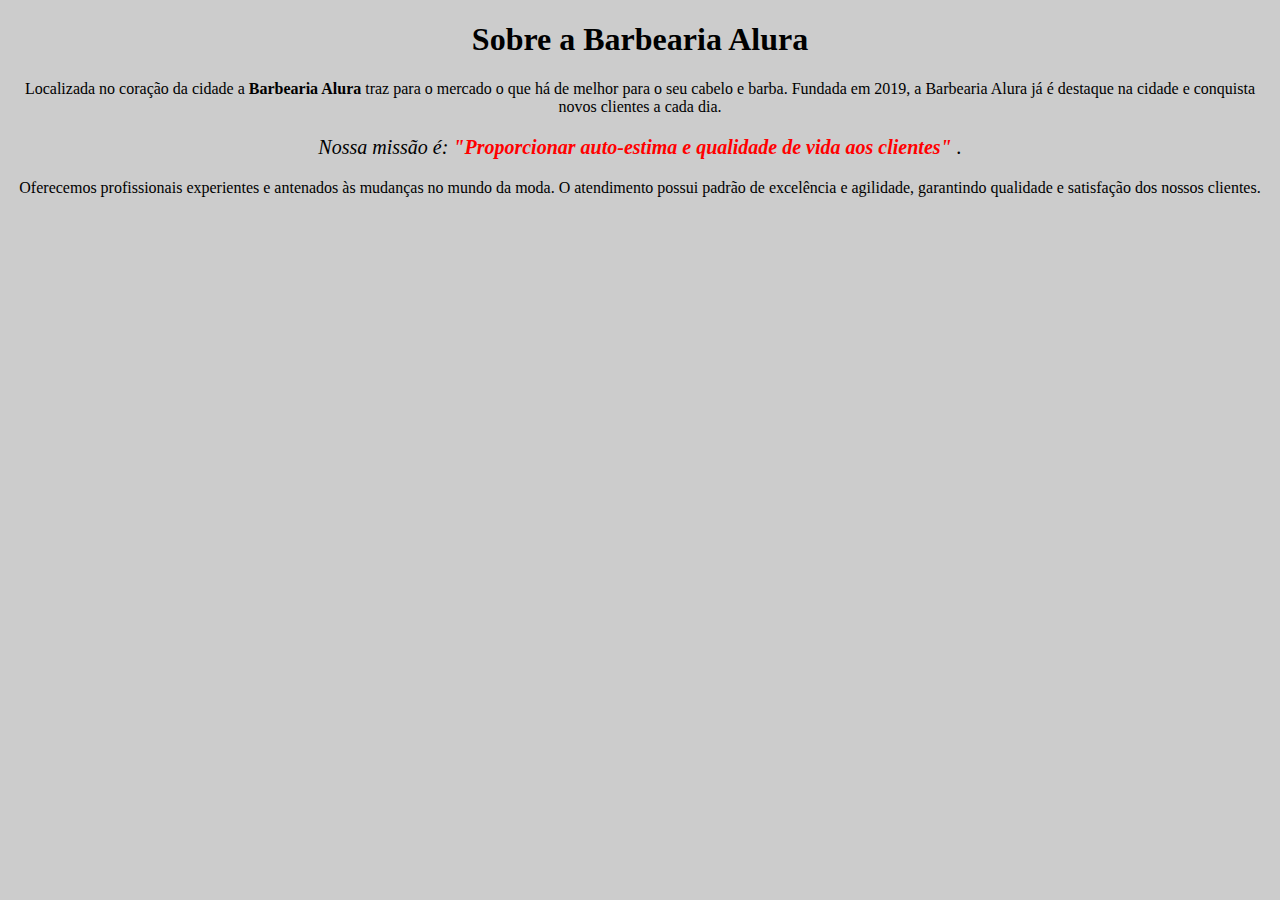
==== Introdução/index.html @ 3023e5cb "Create index.html" ====
<!DOCTYPE html>
<html lang="pt-br">
    <head>
        <meta charset="UTF-8">
        <meta name="viewport" content="width=device-width, initial-scale=1.0">
        <title>Barbearia Alura</title>

        <link rel="stylesheet" href="style.css">

    </head>
    <body>
        <h1>Sobre a Barbearia Alura</h1>

        <p>
            Localizada no coração da cidade a
            <strong>
                Barbearia Alura
            </strong>
            traz para o mercado o que há de melhor para o seu cabelo e barba. Fundada em 2019, a Barbearia Alura já é destaque na cidade e conquista novos clientes a cada dia.
        </p>

        <p style="font-size: 20px">
            <em>Nossa missão é:
                <strong>"Proporcionar auto-estima e qualidade de vida aos clientes"</strong>
            .</em>
        </p>

        <p>Oferecemos profissionais experientes e antenados às mudanças no mundo da moda. O atendimento possui padrão de excelência e agilidade, garantindo qualidade e satisfação dos nossos clientes.
        </p>

    </body>
</html>
---- Introdução/style.css ----
body{
    background: #cccccc;
}

h1{
    text-align: center;
    
}

p{
    text-align: center;
    
}

em strong{
    color: red;
}
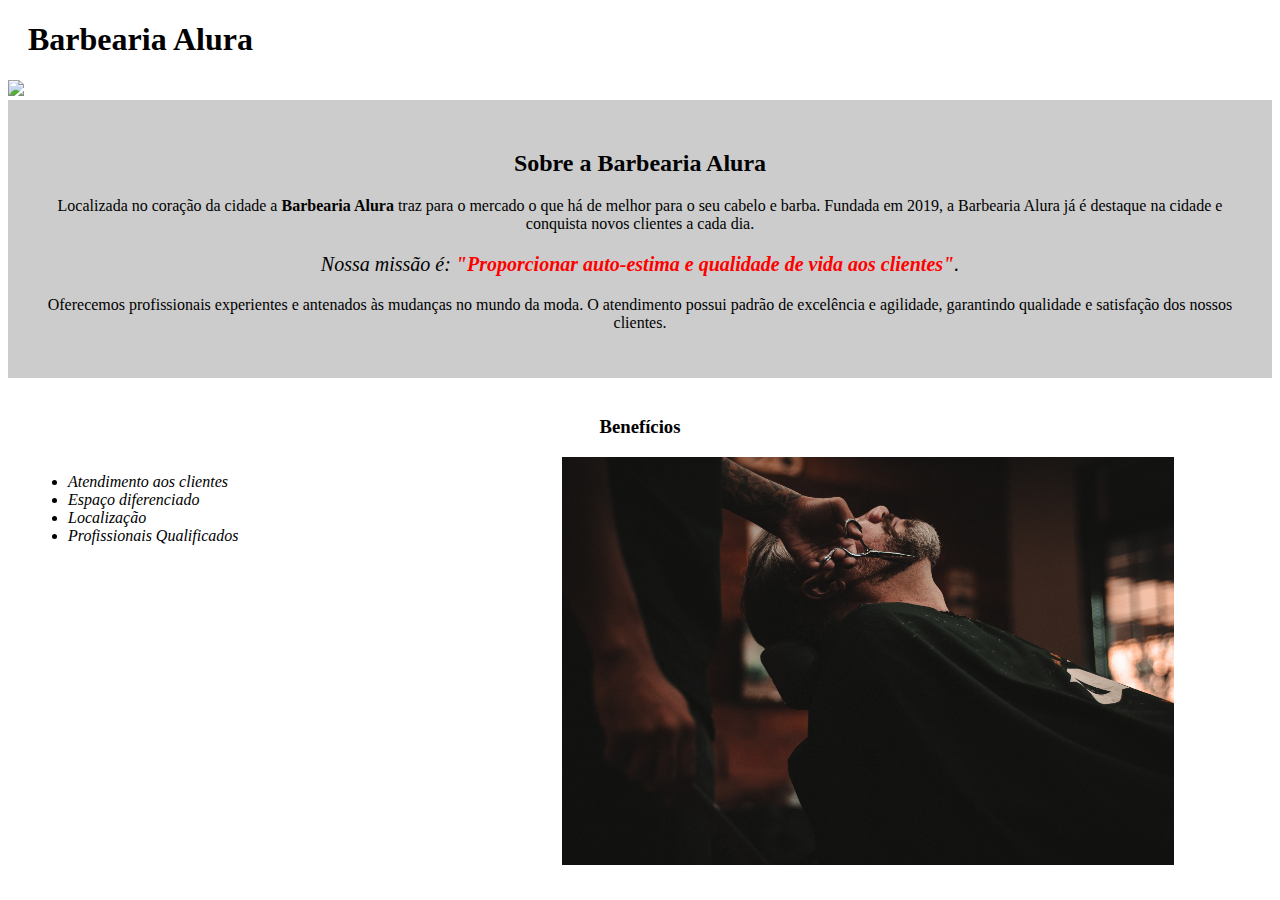
==== commit 667d7a78: "Update index.html" ====
--- a/Introdução/index.html
+++ b/Introdução/index.html
@@ -6,27 +6,49 @@
         <title>Barbearia Alura</title>
 
         <link rel="stylesheet" href="style.css">
+        
 
     </head>
     <body>
-        <h1>Sobre a Barbearia Alura</h1>
 
-        <p>
-            Localizada no coração da cidade a
-            <strong>
-                Barbearia Alura
-            </strong>
-            traz para o mercado o que há de melhor para o seu cabelo e barba. Fundada em 2019, a Barbearia Alura já é destaque na cidade e conquista novos clientes a cada dia.
-        </p>
+        <header>
+           <h1 class="title-main">Barbearia Alura</h1> 
+        </header>
 
-        <p style="font-size: 20px">
-            <em>Nossa missão é:
-                <strong>"Proporcionar auto-estima e qualidade de vida aos clientes"</strong>
-            .</em>
-        </p>
+        <img id="banner" src="banner.jpg">
 
-        <p>Oferecemos profissionais experientes e antenados às mudanças no mundo da moda. O atendimento possui padrão de excelência e agilidade, garantindo qualidade e satisfação dos nossos clientes.
-        </p>
+        <div class="principal">
+            <h2 class = "title-center">Sobre a Barbearia Alura</h2>
 
+            <p>
+                Localizada no coração da cidade a
+                <strong>
+                    Barbearia Alura
+                </strong>
+                traz para o mercado o que há de melhor para o seu cabelo e barba. Fundada em 2019, a Barbearia Alura já é destaque na cidade e conquista novos clientes a cada dia.
+            </p>
+
+            <p id="missao">
+                <em>Nossa missão é:
+                    <strong>"Proporcionar auto-estima e qualidade de vida aos clientes"</strong>.
+                </em>
+            </p>
+
+            <p>Oferecemos profissionais experientes e antenados às mudanças no mundo da moda. O atendimento possui padrão de excelência e agilidade, garantindo qualidade e satisfação dos nossos clientes.
+            </p>
+        </div>
+
+        <div class="beneficios">
+
+            <h3 class = "title-center">Benefícios</h3>
+            <ul>
+                <li class="itens">Atendimento aos clientes</li>
+                <li class="itens">Espaço diferenciado</li>
+                <li class="itens">Localização</li>
+                <li class="itens">Profissionais Qualificados</li>
+            </ul>
+            <img id="beneficios" src="beneficios.jpg">
+
+        </div>
     </body>
 </html>--- a/Introdução/style.css
+++ b/Introdução/style.css
@@ -1,9 +1,22 @@
-
 body{
-    background: #cccccc;
+    
 }
 
-h1{
+#banner{ 
+    width: 100%;
+
+}
+
+.principal{
+    background: #cccccc;
+    padding: 30px;
+}
+
+.title-main{
+    padding-left: 20px;
+}
+
+.title-center{
     text-align: center;
     
 }
@@ -13,6 +26,30 @@
     
 }
 
+#missao{
+    font-size: 20px;
+}
+
 em strong{
     color: red;
-}+}
+
+.beneficios{
+    background: white;
+    padding: 20px;
+}
+
+ul{
+    display: inline-block;
+    vertical-align: top;
+    width: 20%;
+    margin-right: 20%;
+}
+
+.itens {
+    font-style: italic;
+}
+
+#beneficios{
+    width: 50%;
+}
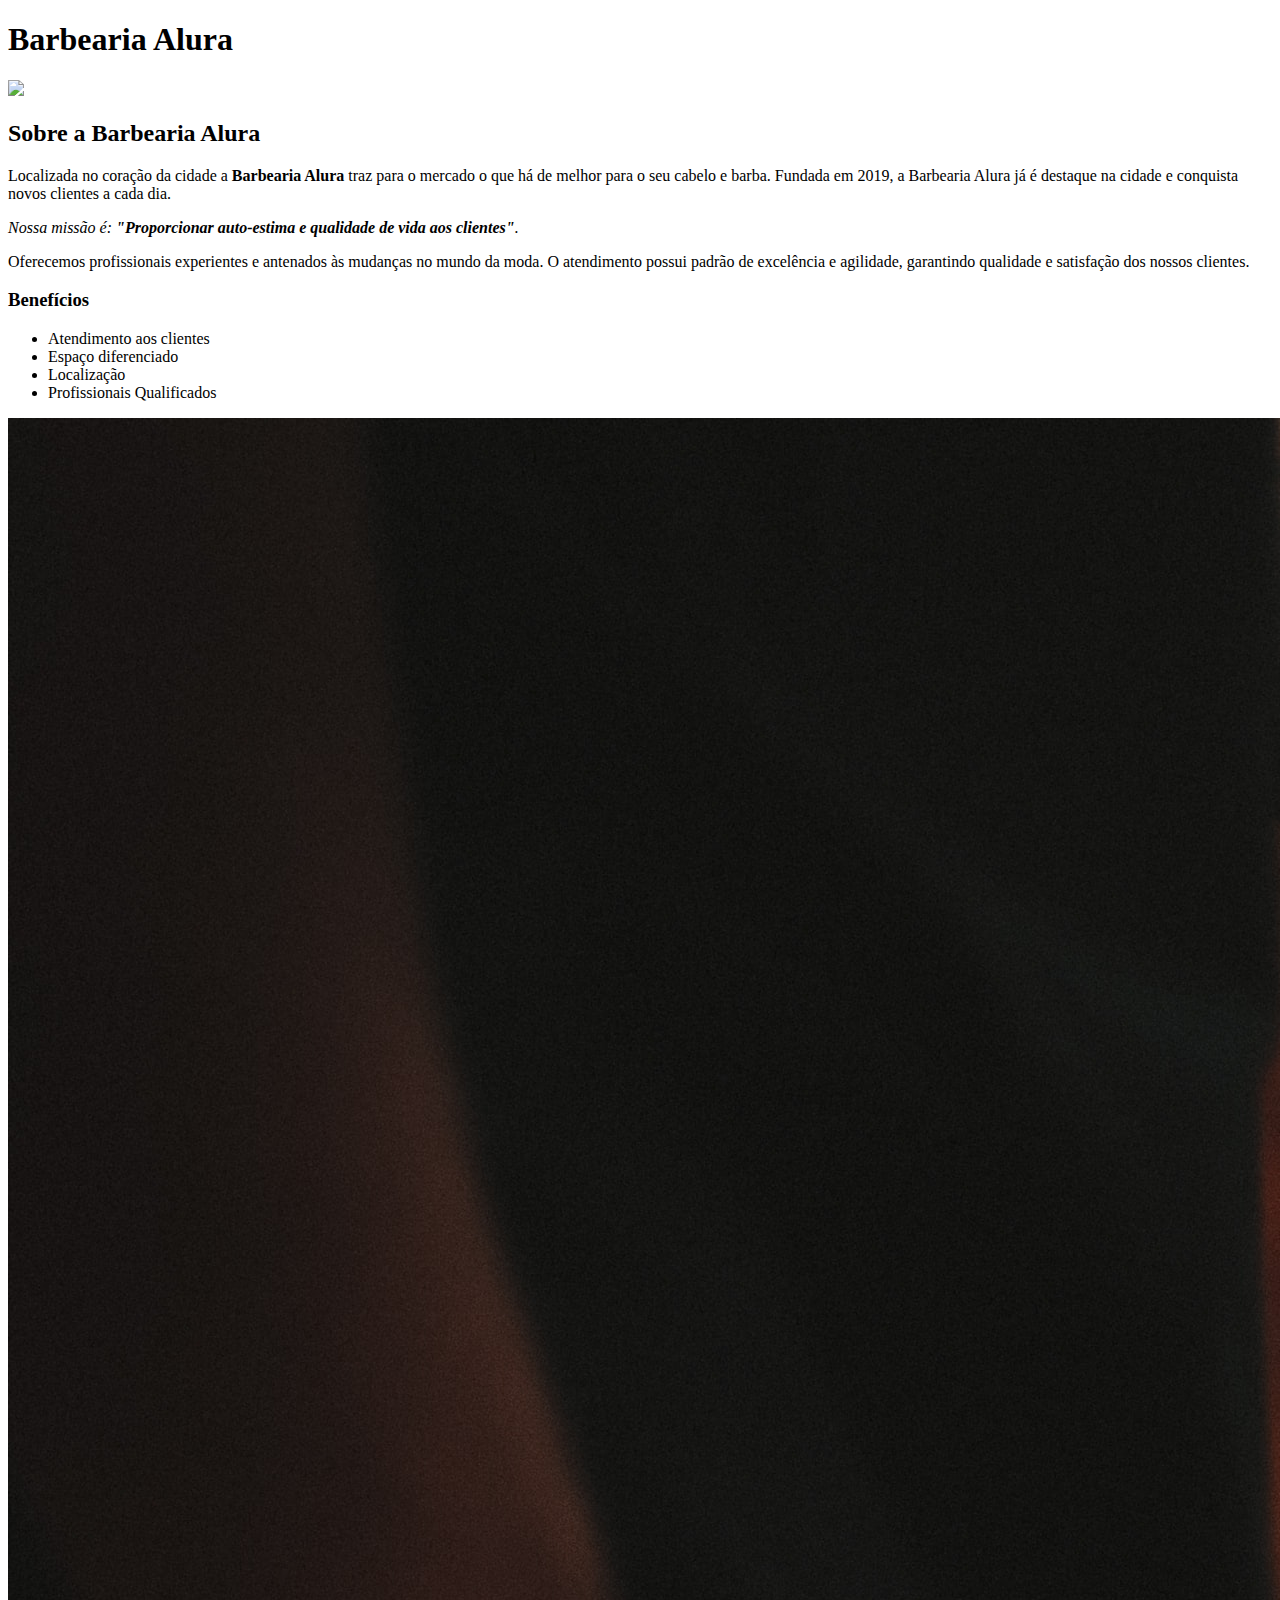
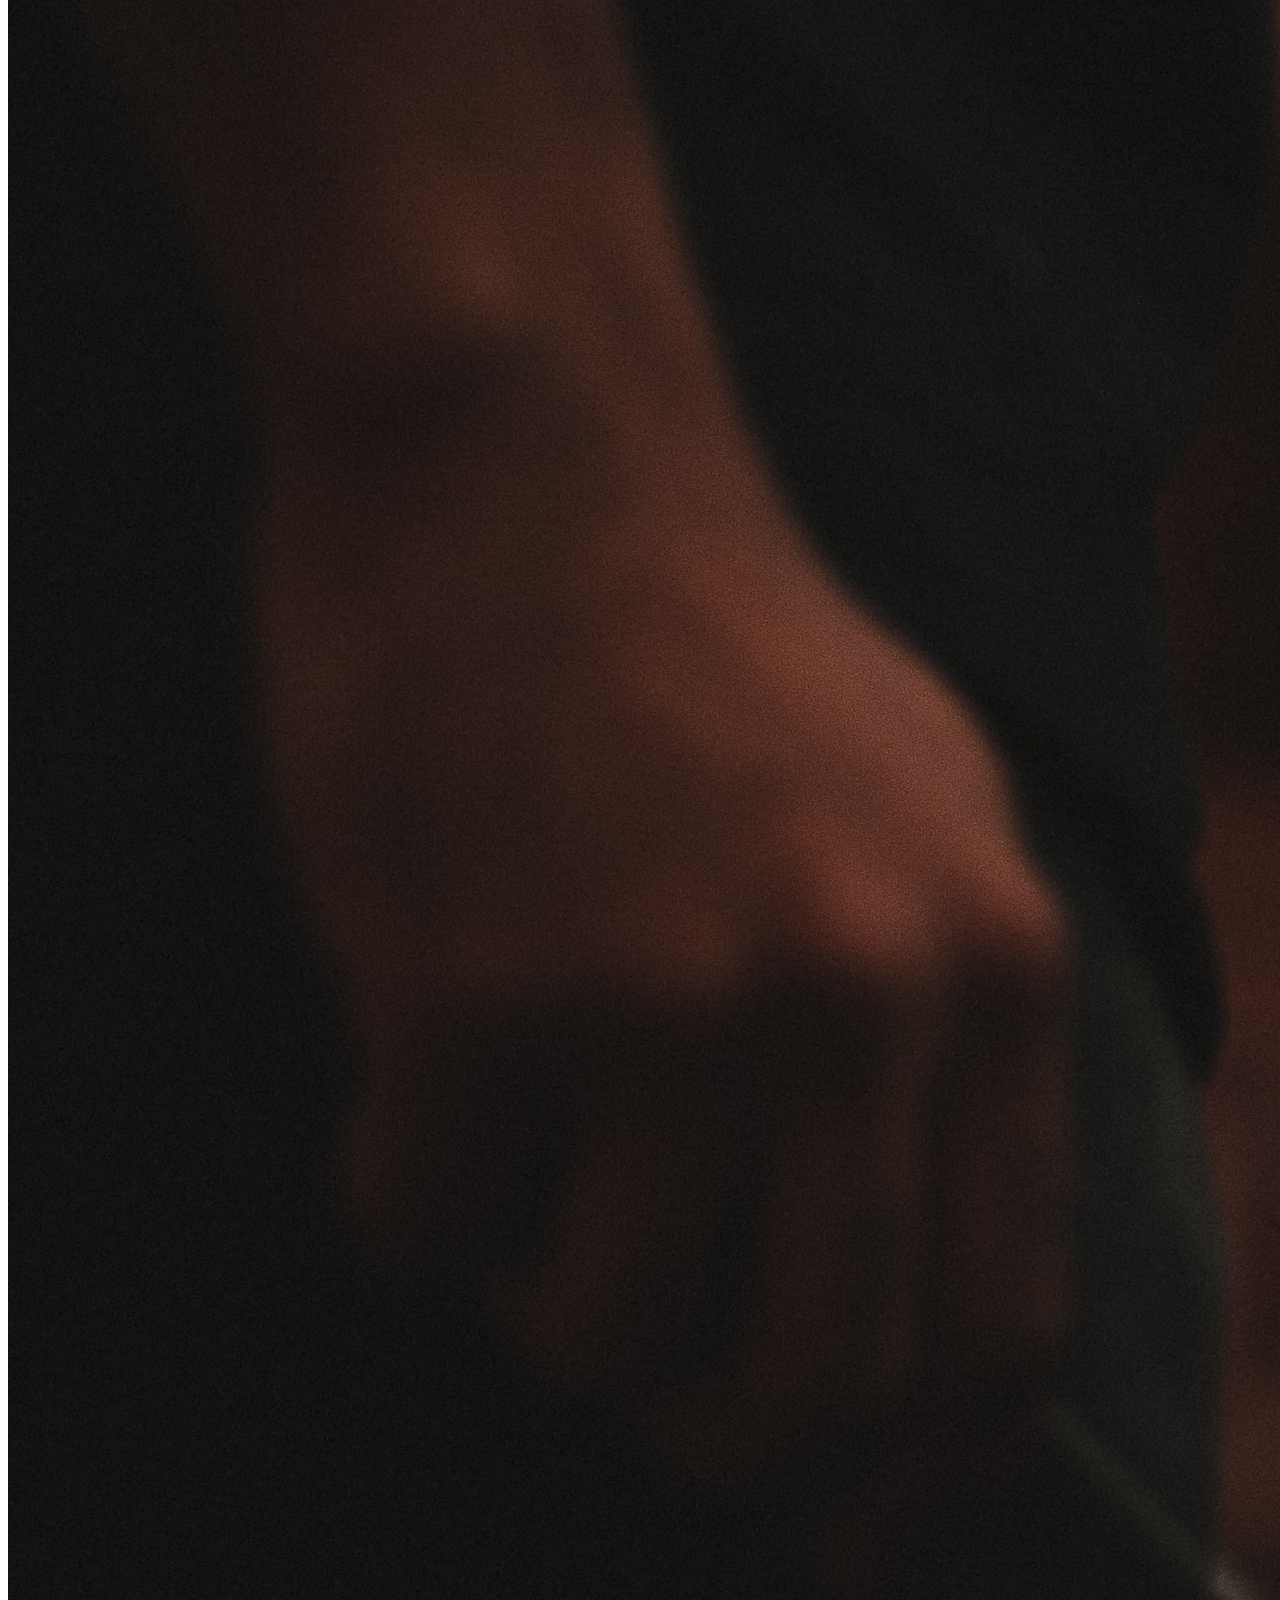
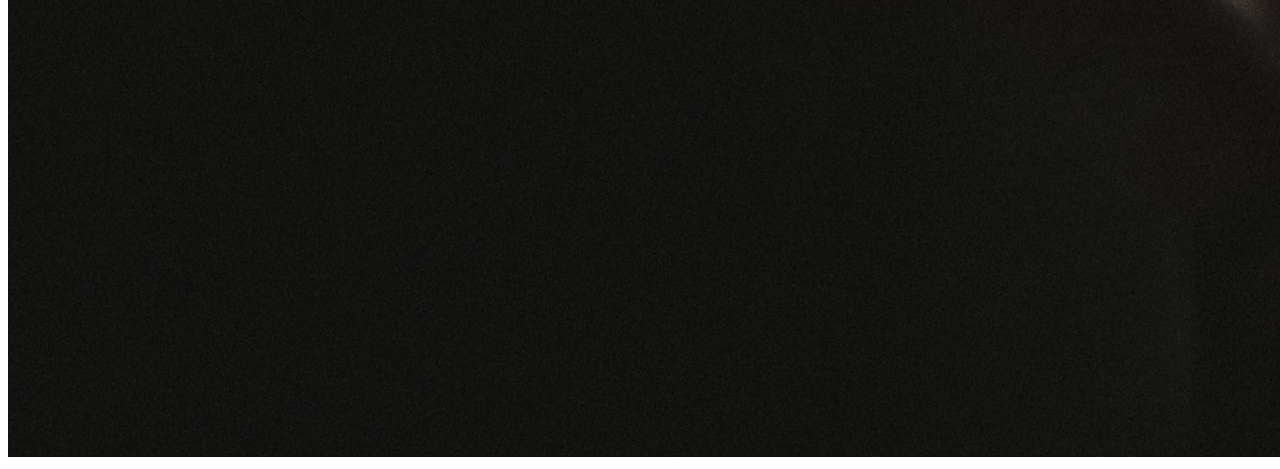
==== commit 2a20e5c0: "Update index.html" ====
--- a/Introdução/index.html
+++ b/Introdução/index.html
@@ -5,7 +5,7 @@
         <meta name="viewport" content="width=device-width, initial-scale=1.0">
         <title>Barbearia Alura</title>
 
-        <link rel="stylesheet" href="style.css">
+        <link rel="stylesheet" href="styles/style.css">
         
 
     </head>
@@ -15,7 +15,7 @@
            <h1 class="title-main">Barbearia Alura</h1> 
         </header>
 
-        <img id="banner" src="banner.jpg">
+        <img id="banner" src="imagens/banner.jpg">
 
         <div class="principal">
             <h2 class = "title-center">Sobre a Barbearia Alura</h2>
@@ -47,7 +47,7 @@
                 <li class="itens">Localização</li>
                 <li class="itens">Profissionais Qualificados</li>
             </ul>
-            <img id="beneficios" src="beneficios.jpg">
+            <img id="beneficios" src="imagens/beneficios.jpg">
 
         </div>
     </body>
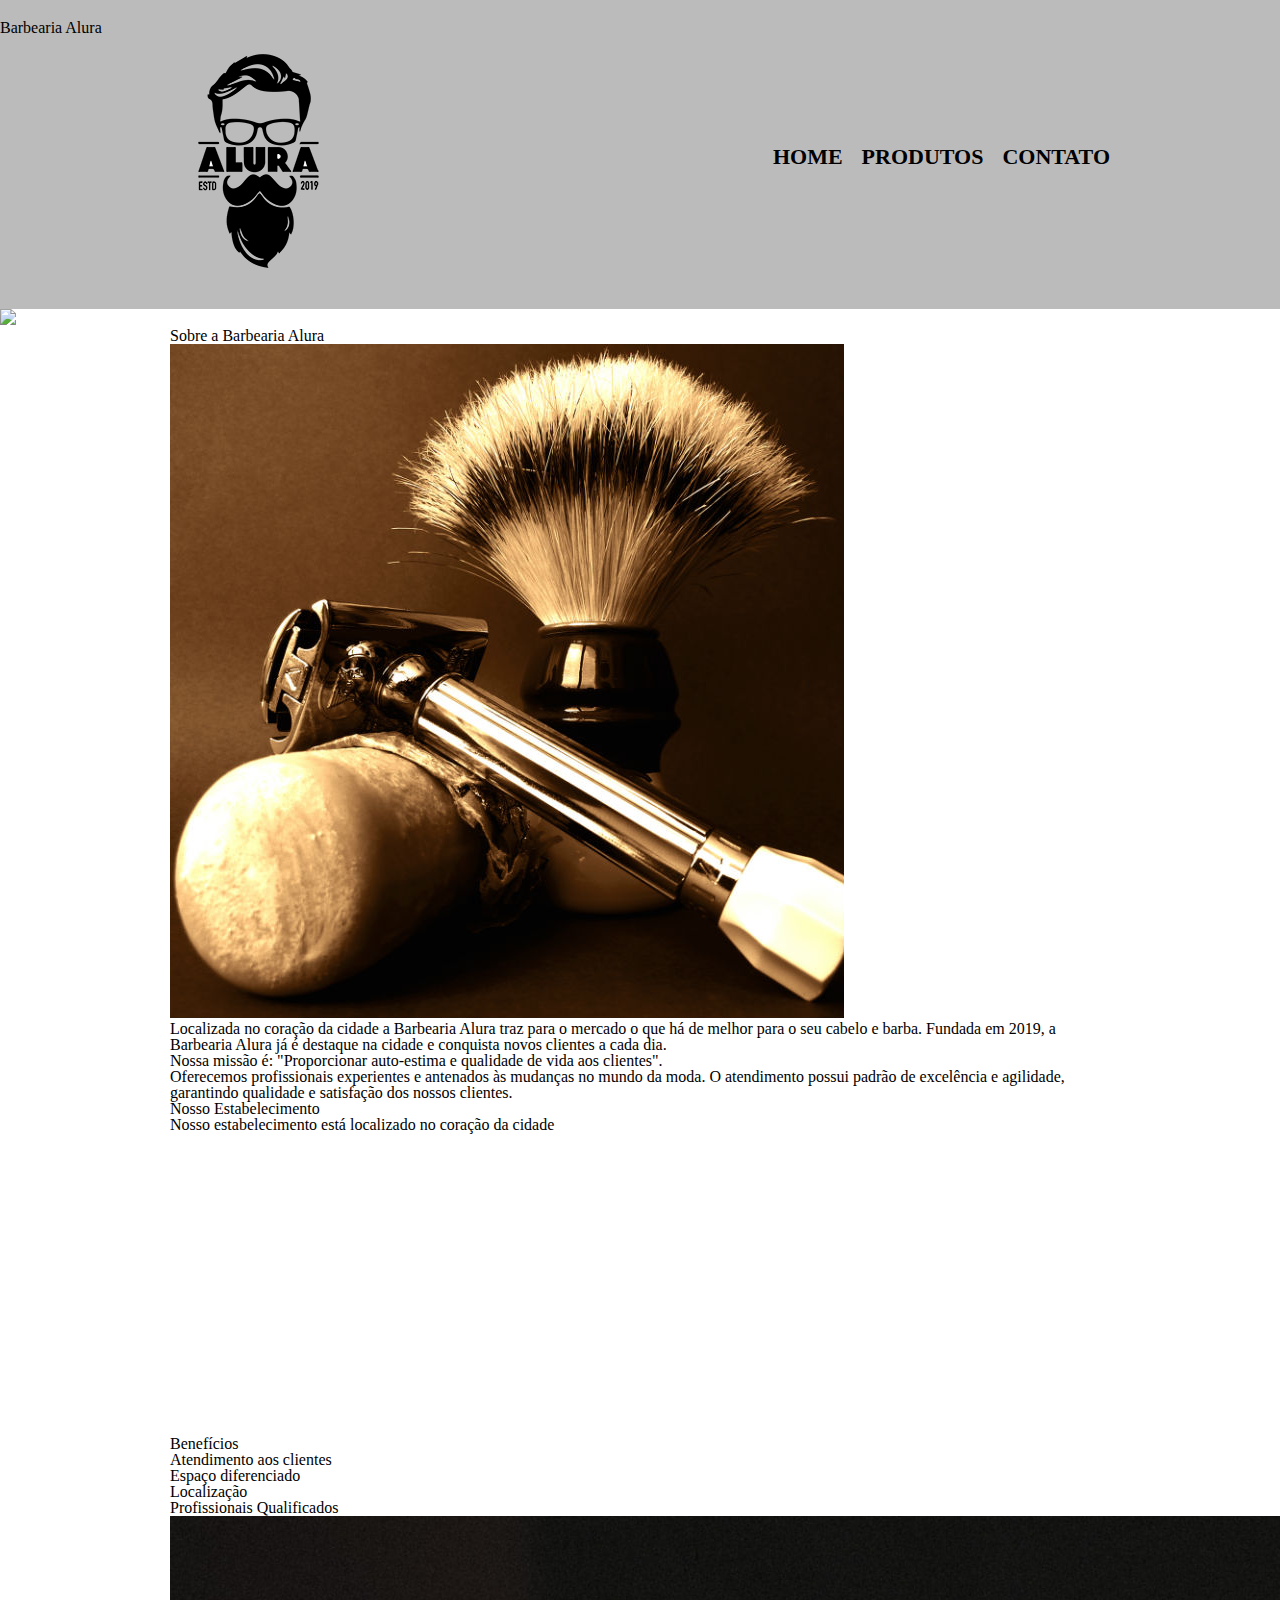
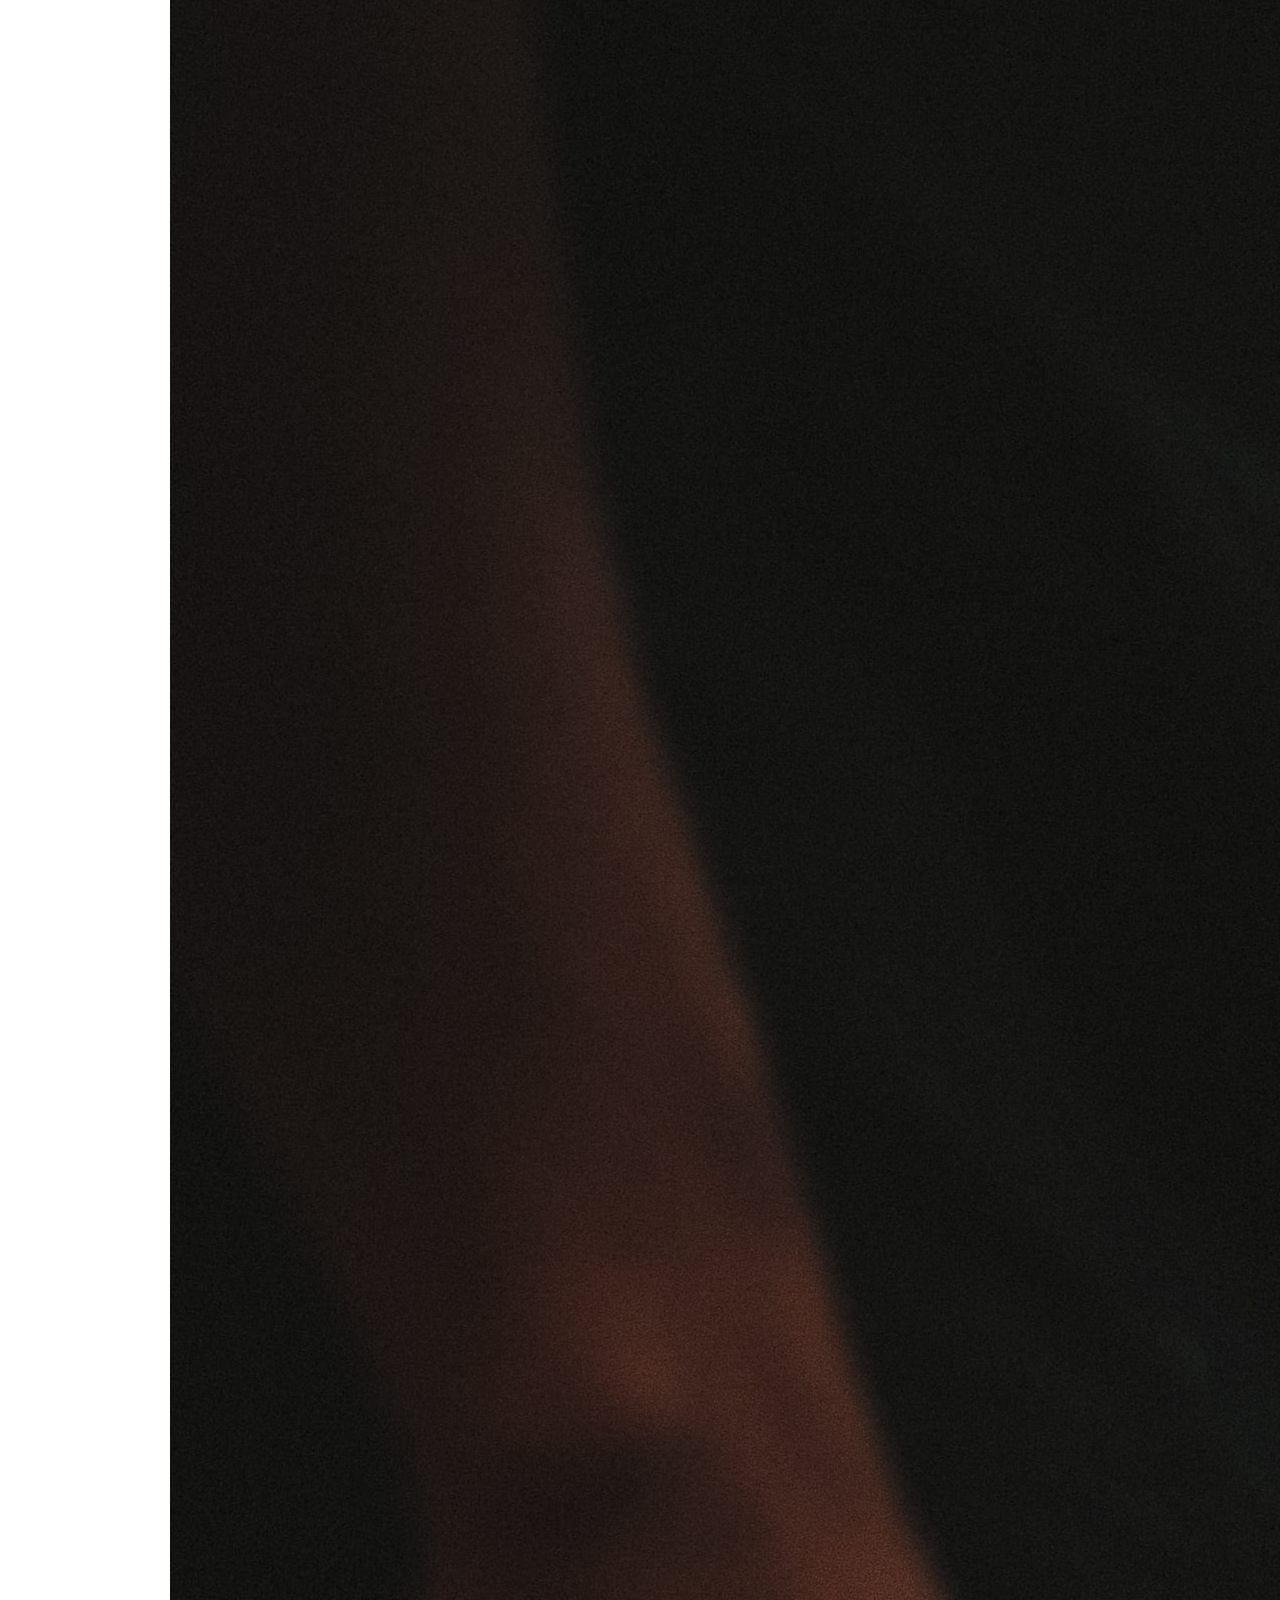
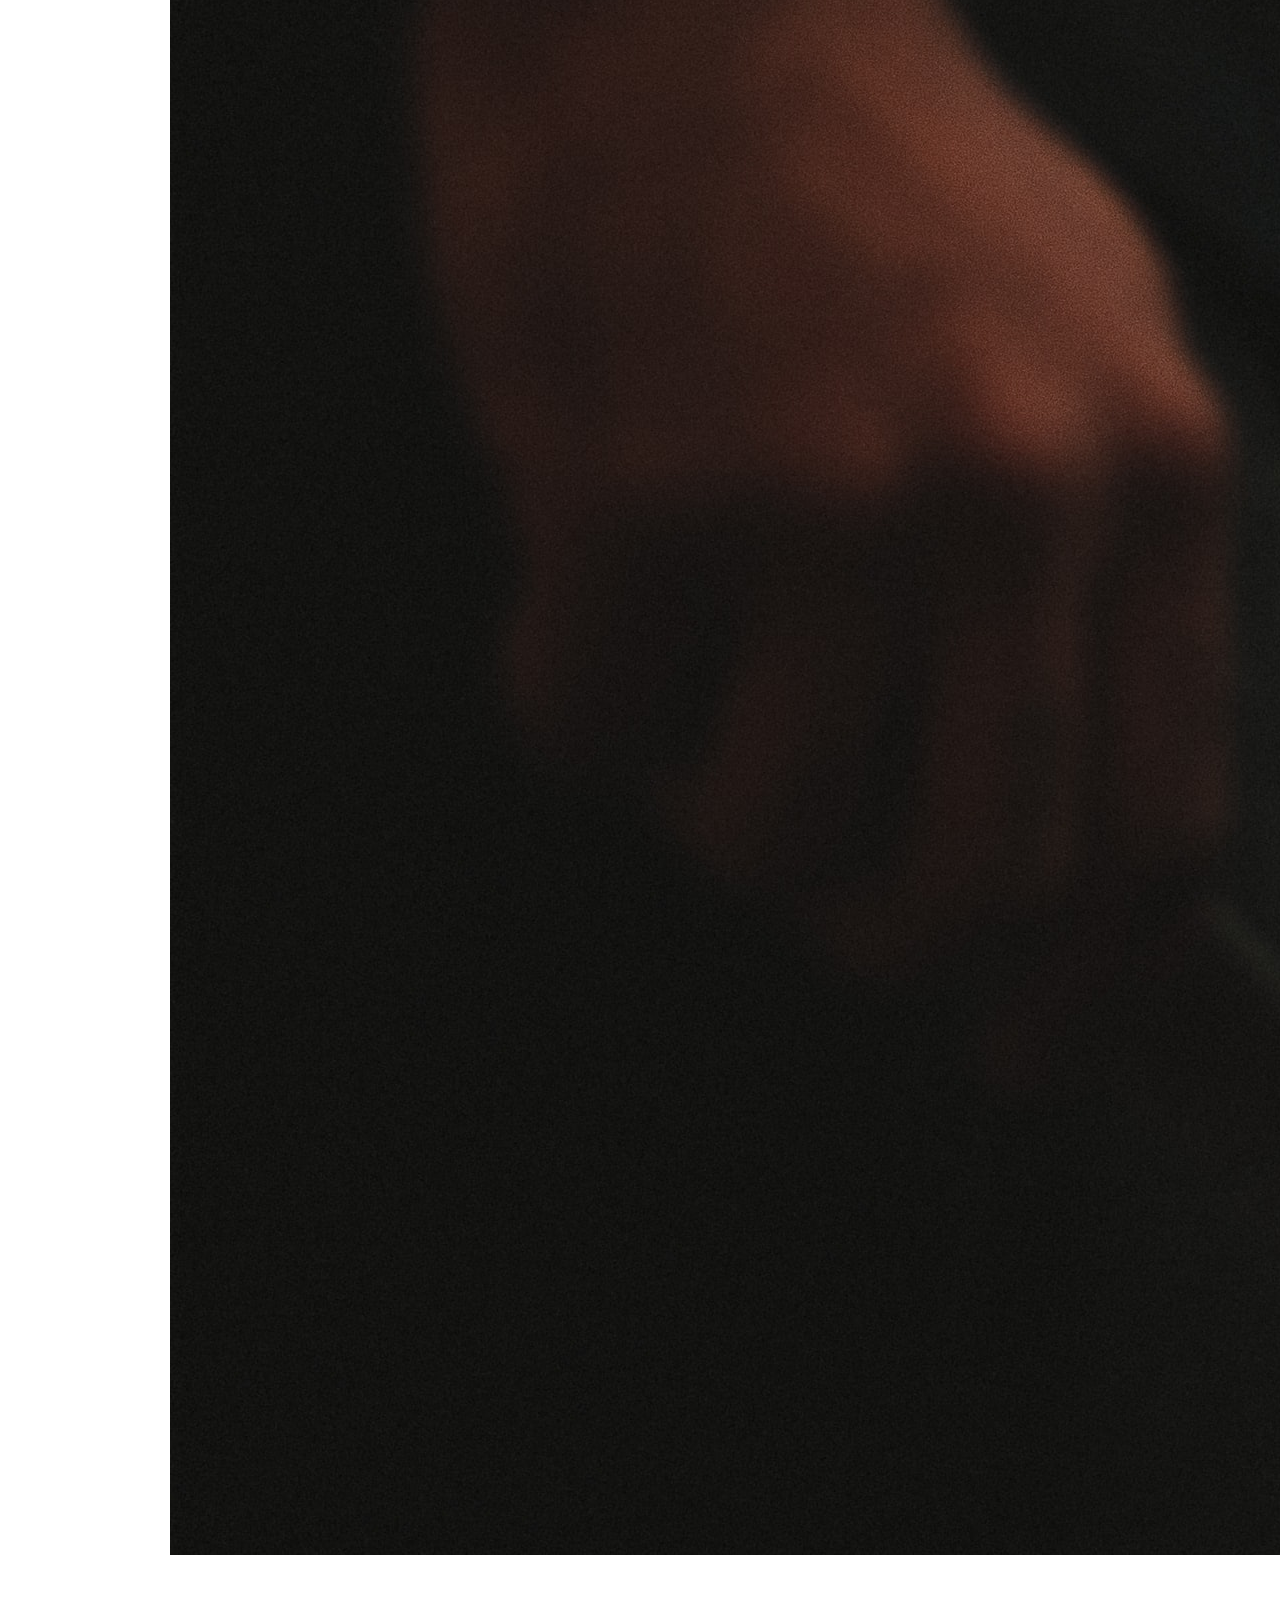
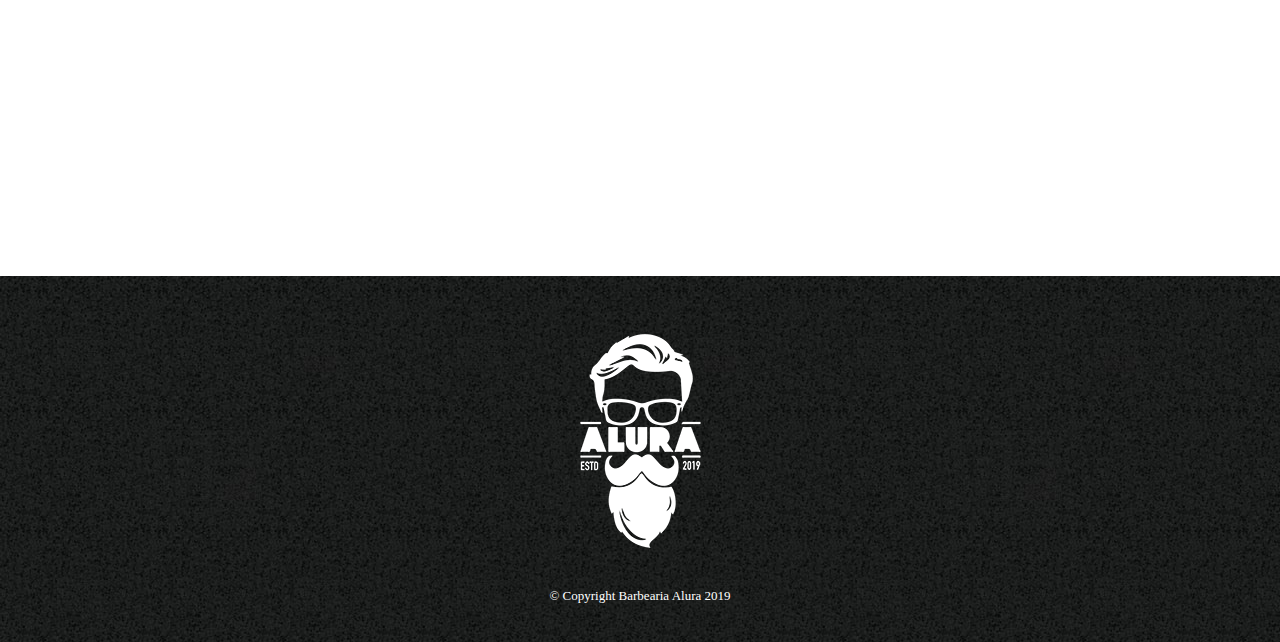
==== commit e4ecca23: "Update index.html" ====
--- a/Introdução/index.html
+++ b/Introdução/index.html
@@ -1,31 +1,58 @@
 <!DOCTYPE html>
 <html lang="pt-br">
-    <head>
-        <meta charset="UTF-8">
-        <meta name="viewport" content="width=device-width, initial-scale=1.0">
-        <title>Barbearia Alura</title>
 
-        <link rel="stylesheet" href="styles/style.css">
-        
+<head>
+    <meta charset="UTF-8">
+    <meta name="viewport" content="width=device-width, initial-scale=1.0">
+    <title>Barbearia Alura</title>
 
-    </head>
-    <body>
+    <link rel="stylesheet" href="styles/reset.css">
+    <link rel="stylesheet" href="styles/style.css">
+    <link href="https://fonts.googleapis.com/css2?family=Montserrat&display=swap" rel="stylesheet">
 
-        <header>
-           <h1 class="title-main">Barbearia Alura</h1> 
-        </header>
+</head>
 
-        <img id="banner" src="imagens/banner.jpg">
+<body>
 
-        <div class="principal">
-            <h2 class = "title-center">Sobre a Barbearia Alura</h2>
+    <header>
+        <h1 class="title-main">Barbearia Alura</h1>
+
+        <div class="caixa">
+
+            <h1><img src="imagens/logo.png"></h1>
+
+            <nav>
+                <ul>
+                    <li>
+                        <a href="./index.html">Home</a>
+                    </li>
+                    <li>
+                        <a href="./produtos.html">Produtos</a>
+                    </li>
+                    <li>
+                        <a href="./contato.html">Contato</a>
+                    </li>
+                </ul>
+            </nav>
+        </div>
+
+    </header>
+
+    <img class="banner" src="imagens/banner.jpg">
+
+    <main>
+        <section class="principal">
+            <h2 class="titulo-principal">Sobre a Barbearia Alura</h2>
+
+            <img class="utensilios" src="imagens/utensilios.jpg" alt="Utensilios">
 
             <p>
                 Localizada no coração da cidade a
                 <strong>
                     Barbearia Alura
                 </strong>
-                traz para o mercado o que há de melhor para o seu cabelo e barba. Fundada em 2019, a Barbearia Alura já é destaque na cidade e conquista novos clientes a cada dia.
+                traz para o mercado o que há de melhor para o seu cabelo e barba. Fundada em 2019, a Barbearia Alura já
+                é destaque na cidade e conquista novos clientes a cada dia.
             </p>
 
             <p id="missao">
@@ -34,21 +61,40 @@
                 </em>
             </p>
 
-            <p>Oferecemos profissionais experientes e antenados às mudanças no mundo da moda. O atendimento possui padrão de excelência e agilidade, garantindo qualidade e satisfação dos nossos clientes.
+            <p>Oferecemos profissionais experientes e antenados às mudanças no mundo da moda. O atendimento possui
+                padrão de excelência e agilidade, garantindo qualidade e satisfação dos nossos clientes.
             </p>
-        </div>
+        </section>
 
-        <div class="beneficios">
+        <section class="mapa">
+            <h3 class="titulo-principal">Nosso Estabelecimento</h3>
+            <p>Nosso estabelecimento está localizado no coração da cidade</p>
 
-            <h3 class = "title-center">Benefícios</h3>
+            <iframe src="https://www.google.com/maps/embed?pb=!1m18!1m12!1m3!1d3656.448598130907!2d-46.634653385542435!3d-23.588239368469353!2m3!1f0!2f0!3f0!3m2!1i1024!2i768!4f13.1!3m3!1m2!1s0x94ce5a2b2ed7f3a1%3A0xab35da2f5ca62674!2sCaelum%20-%20Escola%20de%20Tecnologia!5e0!3m2!1spt-BR!2sbr!4v1592577746455!5m2!1spt-BR!2sbr" width="100%" height="300" frameborder="0" style="border:0;" allowfullscreen="" aria-hidden="false" tabindex="0"></iframe>
+
+        </section>
+
+        <section class="beneficios">
+
+            <h3 class="titulo-principal">Benefícios</h3>
             <ul>
                 <li class="itens">Atendimento aos clientes</li>
                 <li class="itens">Espaço diferenciado</li>
                 <li class="itens">Localização</li>
                 <li class="itens">Profissionais Qualificados</li>
             </ul>
-            <img id="beneficios" src="imagens/beneficios.jpg">
+            <img class="imagembeneficios" src="imagens/beneficios.jpg" alt="Corte de barba">
 
-        </div>
-    </body>
+            <div class="video">
+                <iframe width="560" height="315" src="https://www.youtube.com/embed/wcVVXUV0YUY" frameborder="0" allow="accelerometer; autoplay; encrypted-media; gyroscope; picture-in-picture" allowfullscreen></iframe>
+            </div>
+        </section>
+    </main>
+    <footer>
+        <img src="imagens/logo-branco.png" alt="Logo">
+        <p class="copyright">&copy; Copyright Barbearia Alura 2019</p>
+    </footer>
+
+</body>
+
 </html>--- a/Introdução/styles/style.css
+++ b/Introdução/styles/style.css
@@ -0,0 +1,155 @@
+header{
+    background: #bbbbbb;
+    padding: 20px 0;
+}
+
+.caixa{
+    position: relative;
+    width: 940px; /*Largura padrão da web*/
+    margin: 0 auto;
+}
+
+nav{
+    position: absolute;
+    top: 110px;
+    right: 0;
+
+}
+
+nav li{
+    display: inline; /*Uma linha*/
+    margin: 0 0 0 15px;
+}
+
+nav a{
+    text-transform: uppercase; /*colocando o texto em maiúsculo*/
+    color: black;
+    font-weight: bold; /*Negrito*/
+    font-size: 22px;
+    text-decoration: none;
+
+}
+
+nav a:hover{
+    color: blueviolet;
+    text-decoration: underline;
+}
+
+.produtos{
+    width: 940px;
+    margin: 0 auto;
+    padding: 50px 0; /*Primeiro: cima e baixo. Segundo: lados*/
+}
+
+.produtos li{
+    display: inline-block;
+    text-align: center;
+    width: 30%; /*Para cada elemento terá 30*/
+    vertical-align: top;
+    margin: 0 1.5%;
+    padding: 30px 20px;
+    box-sizing: border-box;
+    border: 2px dotted black;
+    border-radius: 8px;
+}
+
+.produtos li:hover{
+    border: 2px dotted blueviolet;
+}
+
+.produtos li:active{
+    border: 2px solid green;
+}
+
+.produtos li:hover h2{
+    font-size: 34px;
+}
+
+.produtos h2{
+    font-size: 32px;
+    font-weight: bold;
+}
+
+
+.produto-descricao{
+    font-size: 18px;
+}
+
+.produto-preco{
+    font-weight: bold;
+    font-size: 22px;
+    margin-top: 10px;
+}
+
+footer{
+    text-align: center;
+    background: url("/Introdução/imagens/bg.jpg");
+    padding: 40px 0;
+}
+
+.copyright{
+    color: white;
+    font-size: 13px;
+    margin-top: 20px;
+}
+
+main{
+    width: 940px;
+    margin: 0 auto;
+}
+
+form{
+    margin: 40px 0;
+}
+
+form label, form legend{
+    display: block;
+    font-size: 20px;
+    margin: 0 0 10px;
+}
+
+.input-padrao{
+    display: block;
+    margin: 0 0 20px;
+    padding: 10px 15px;
+    width: 50%;
+}
+
+.checkbox{
+    margin: 20px 0;
+}
+
+.enviar{
+    width: 40%;
+    padding: 15px 0;
+    background: blueviolet;
+    color: white;
+    font-weight: bold;
+    font-size: 18px;
+    border: none;
+    border-radius: 8px;
+    transition: 400ms;
+    cursor: pointer;
+}
+.enviar:hover{
+    background: rgb(81, 1, 116);
+    transform: scale(1.1);
+}
+
+table{
+    margin: 20px 0 40px;
+    width: 20%;
+    
+}
+
+thead{
+    background: #555555;
+    color: white;
+    font-weight: bold;
+}
+
+td, th{
+    border: 1px solid black;
+    padding: 15px 8px;
+    text-align: center;
+}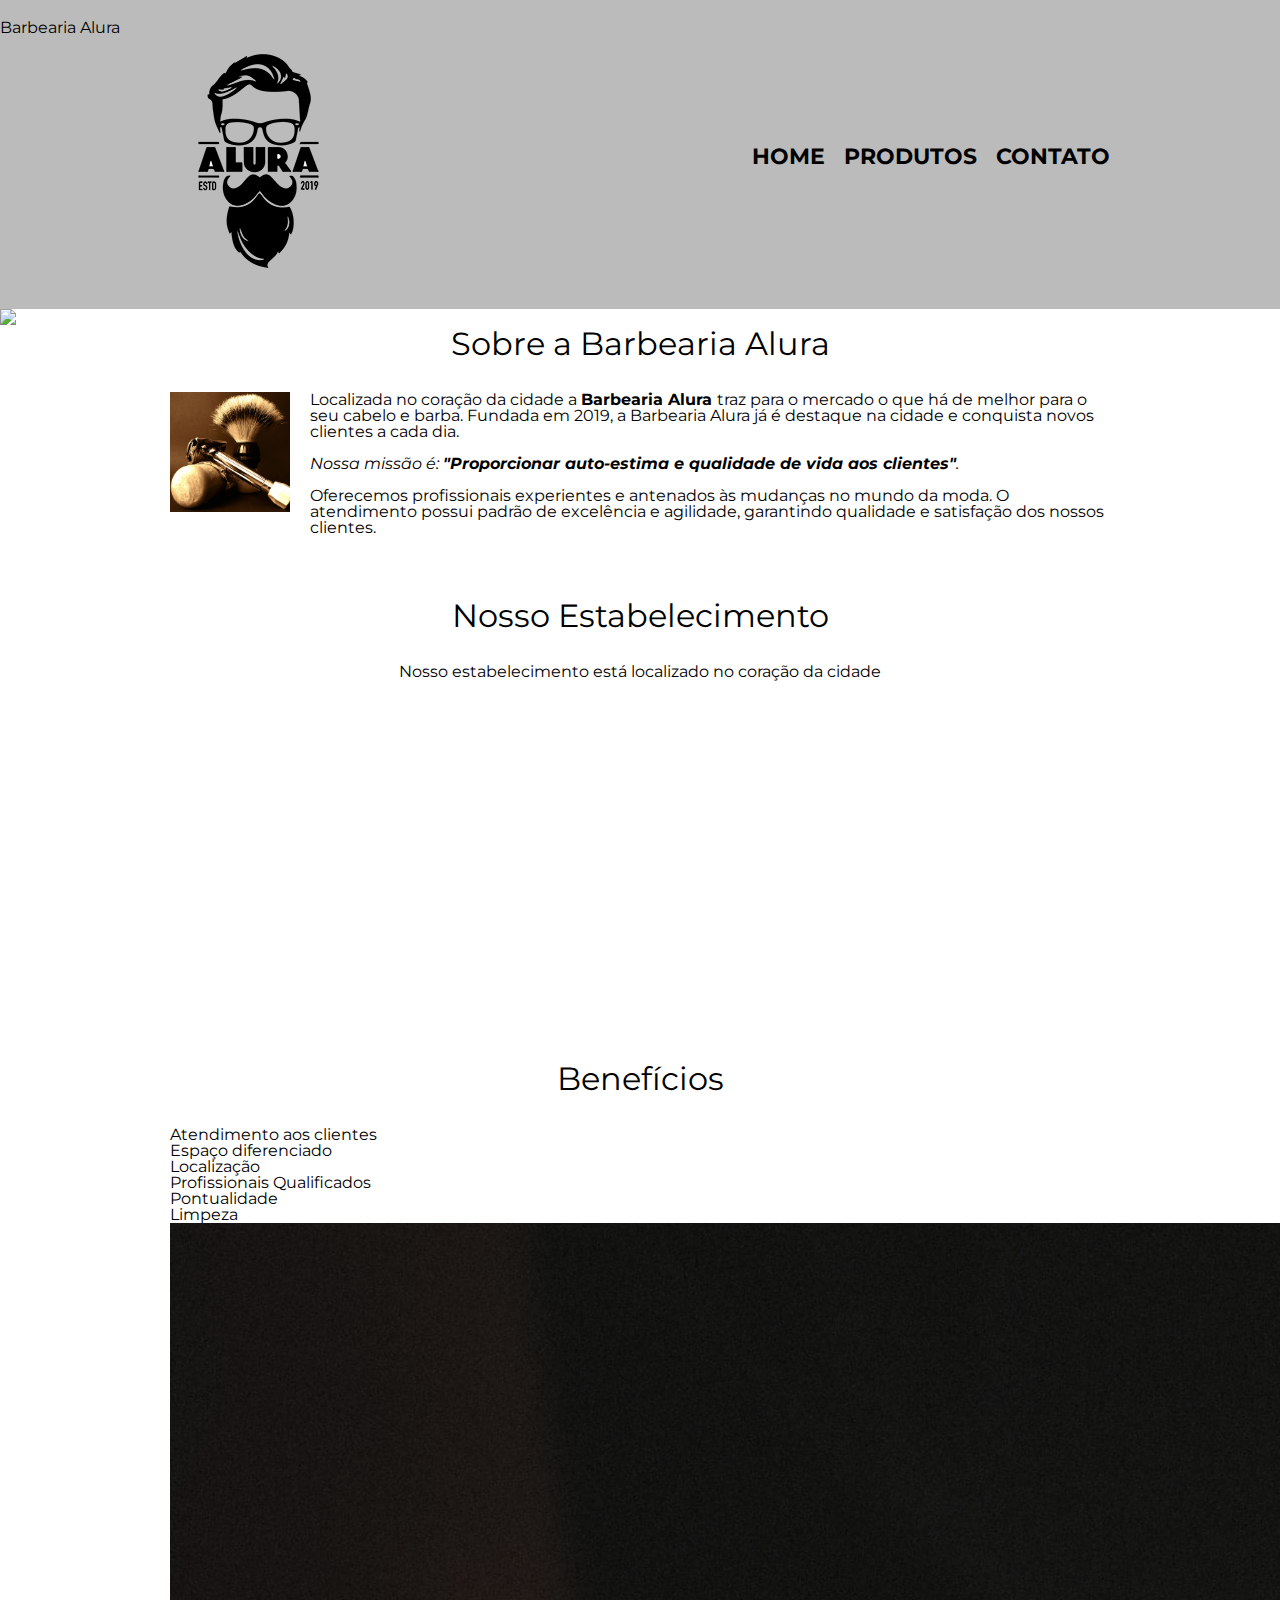
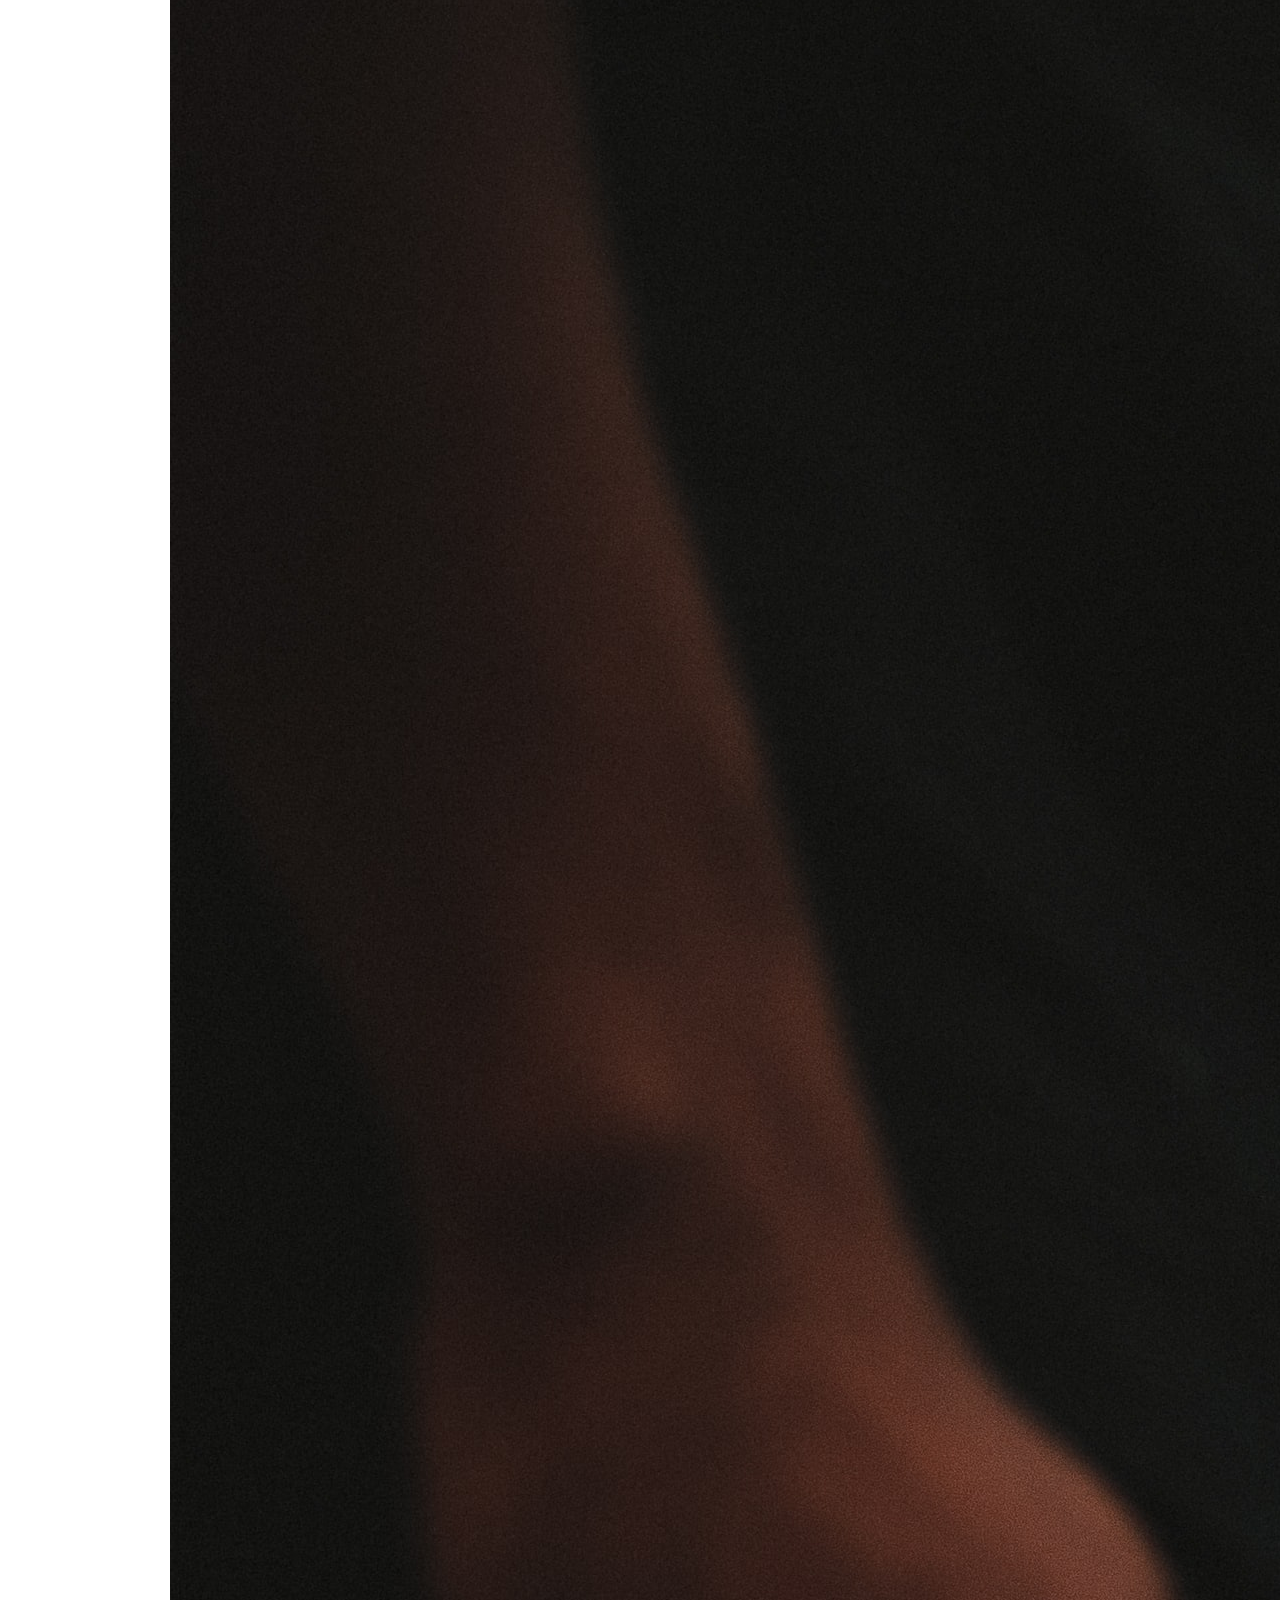
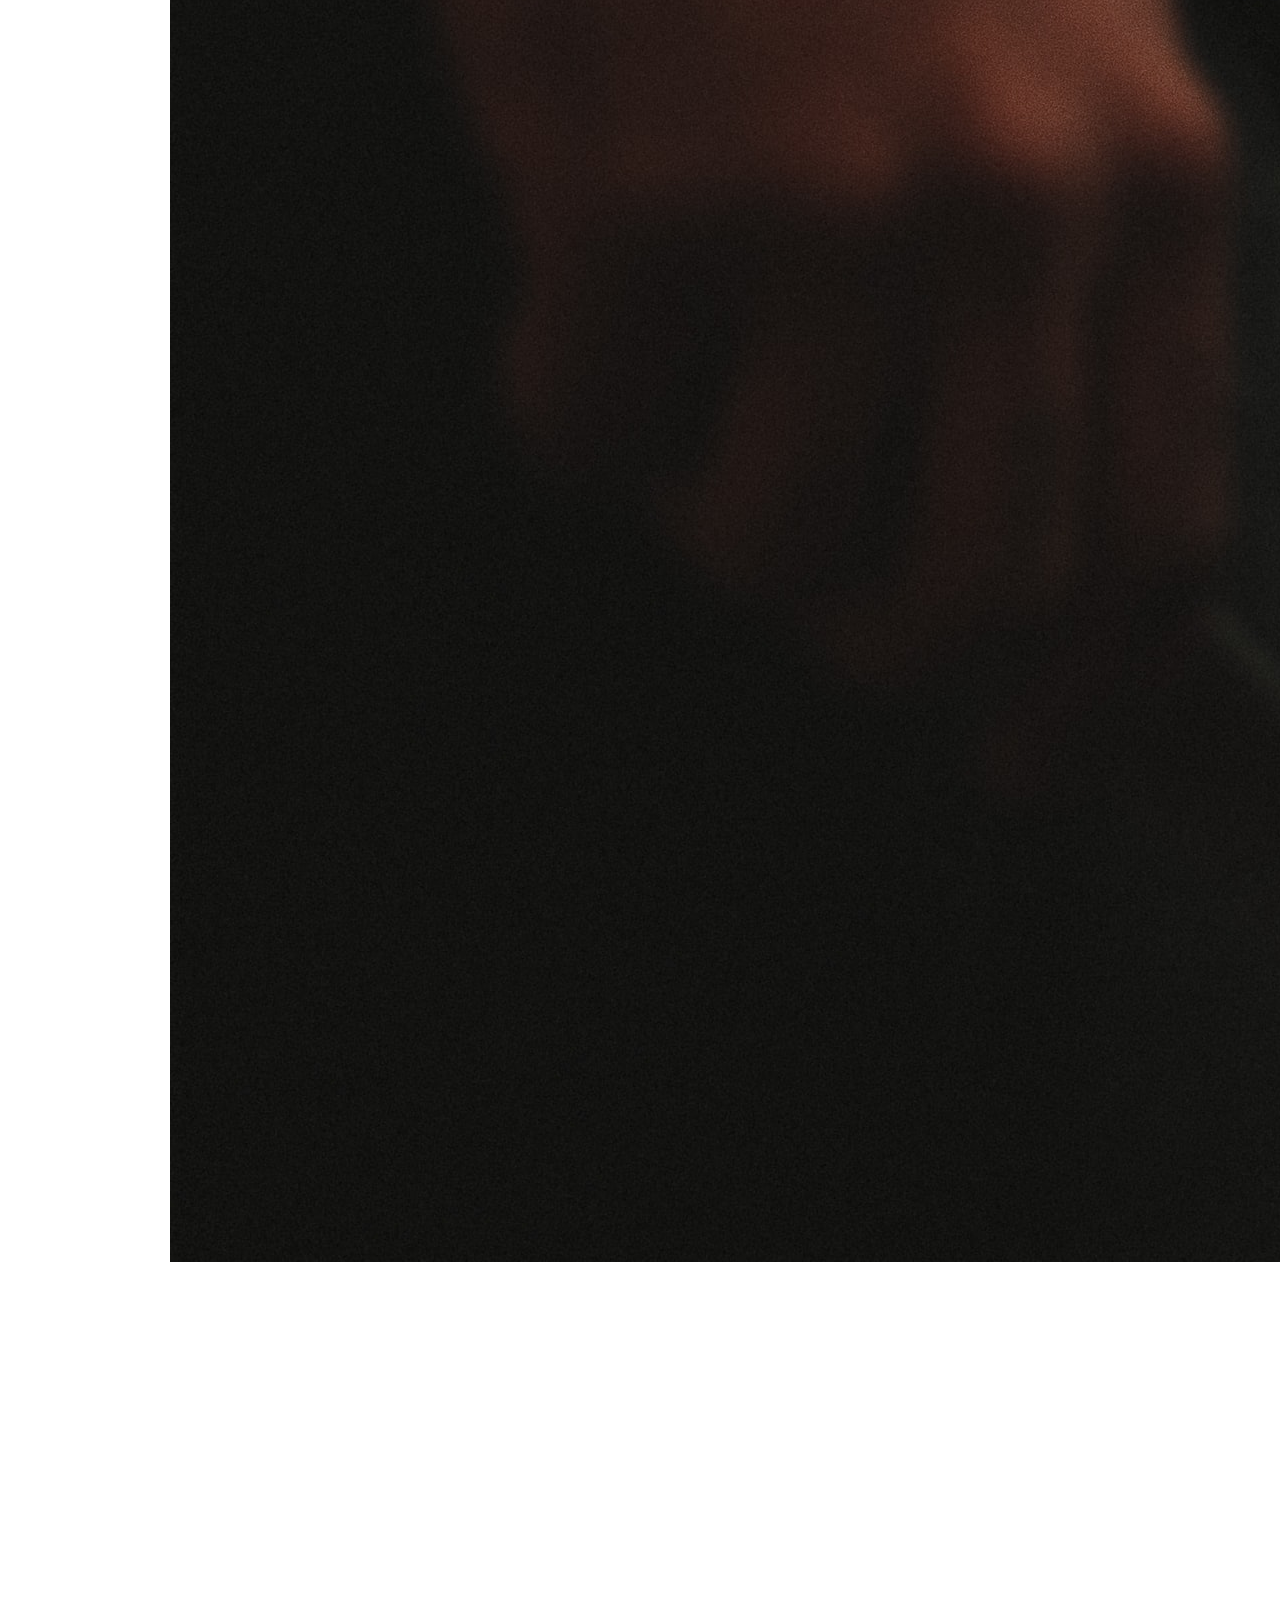
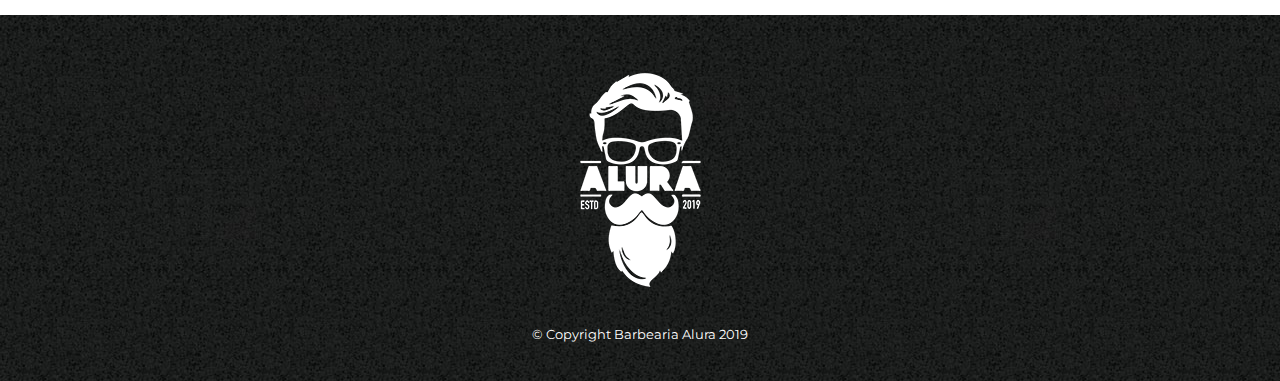
==== commit 7c48f3fe: "Update index.html" ====
--- a/Introdução/index.html
+++ b/Introdução/index.html
@@ -70,23 +70,32 @@
             <h3 class="titulo-principal">Nosso Estabelecimento</h3>
             <p>Nosso estabelecimento está localizado no coração da cidade</p>
 
-            <iframe src="https://www.google.com/maps/embed?pb=!1m18!1m12!1m3!1d3656.448598130907!2d-46.634653385542435!3d-23.588239368469353!2m3!1f0!2f0!3f0!3m2!1i1024!2i768!4f13.1!3m3!1m2!1s0x94ce5a2b2ed7f3a1%3A0xab35da2f5ca62674!2sCaelum%20-%20Escola%20de%20Tecnologia!5e0!3m2!1spt-BR!2sbr!4v1592577746455!5m2!1spt-BR!2sbr" width="100%" height="300" frameborder="0" style="border:0;" allowfullscreen="" aria-hidden="false" tabindex="0"></iframe>
-
+            <div class="mapa-conteudo">
+                <iframe
+                    src="https://www.google.com/maps/embed?pb=!1m18!1m12!1m3!1d3656.448598130907!2d-46.634653385542435!3d-23.588239368469353!2m3!1f0!2f0!3f0!3m2!1i1024!2i768!4f13.1!3m3!1m2!1s0x94ce5a2b2ed7f3a1%3A0xab35da2f5ca62674!2sCaelum%20-%20Escola%20de%20Tecnologia!5e0!3m2!1spt-BR!2sbr!4v1592577746455!5m2!1spt-BR!2sbr"
+                    width="100%" height="300" frameborder="0" style="border:0;" allowfullscreen="" aria-hidden="false"
+                    tabindex="0"></iframe>
+            </div>
         </section>
 
         <section class="beneficios">
 
             <h3 class="titulo-principal">Benefícios</h3>
-            <ul>
-                <li class="itens">Atendimento aos clientes</li>
-                <li class="itens">Espaço diferenciado</li>
-                <li class="itens">Localização</li>
-                <li class="itens">Profissionais Qualificados</li>
-            </ul>
-            <img class="imagembeneficios" src="imagens/beneficios.jpg" alt="Corte de barba">
 
+            <div class="conteudo-beneficios">
+                <ul class="lista-beneficios">
+                    <li class="itens">Atendimento aos clientes</li>
+                    <li class="itens">Espaço diferenciado</li>
+                    <li class="itens">Localização</li>
+                    <li class="itens">Profissionais Qualificados</li>
+                    <li class="itens">Pontualidade</li>
+                    <li class="itens">Limpeza</li>
+                </ul><img class="imagem-beneficios" src="imagens/beneficios.jpg" alt="Corte de barba">
+            </div>
             <div class="video">
-                <iframe width="560" height="315" src="https://www.youtube.com/embed/wcVVXUV0YUY" frameborder="0" allow="accelerometer; autoplay; encrypted-media; gyroscope; picture-in-picture" allowfullscreen></iframe>
+                <iframe width="560" height="315" src="https://www.youtube.com/embed/wcVVXUV0YUY" frameborder="0"
+                    allow="accelerometer; autoplay; encrypted-media; gyroscope; picture-in-picture"
+                    allowfullscreen></iframe>
             </div>
         </section>
     </main>
--- a/Introdução/styles/style.css
+++ b/Introdução/styles/style.css
@@ -1,3 +1,7 @@
+body{
+    font-family: 'Montserrat', sans-serif;
+}
+
 header{
     background: #bbbbbb;
     padding: 20px 0;
@@ -152,4 +156,51 @@
     border: 1px solid black;
     padding: 15px 8px;
     text-align: center;
+}
+
+.banner{
+    width: 100%;
+}
+
+.titulo-principal{
+    text-align: center;
+    font-size: 2em;
+    margin: 0 0 1em;
+    clear: left;
+}
+
+.principal p{
+    margin: 0 0 1em;
+}
+
+.principal strong{
+    font-weight: bold;
+}
+
+.principal em{
+    font-style: italic;
+}
+
+.utensilios{
+    width: 120px;
+    float: left;
+    margin: 0 20px 20px 0;
+}
+
+.imagembeneficios{
+    width: 60%;
+}
+
+.mapa{
+    padding: 3em 0;
+}
+
+.mapa p{
+    margin: 0 0 2em;
+    text-align: center;
+}
+
+.video{
+    width: 560px;
+    margin: 1em auto;
 }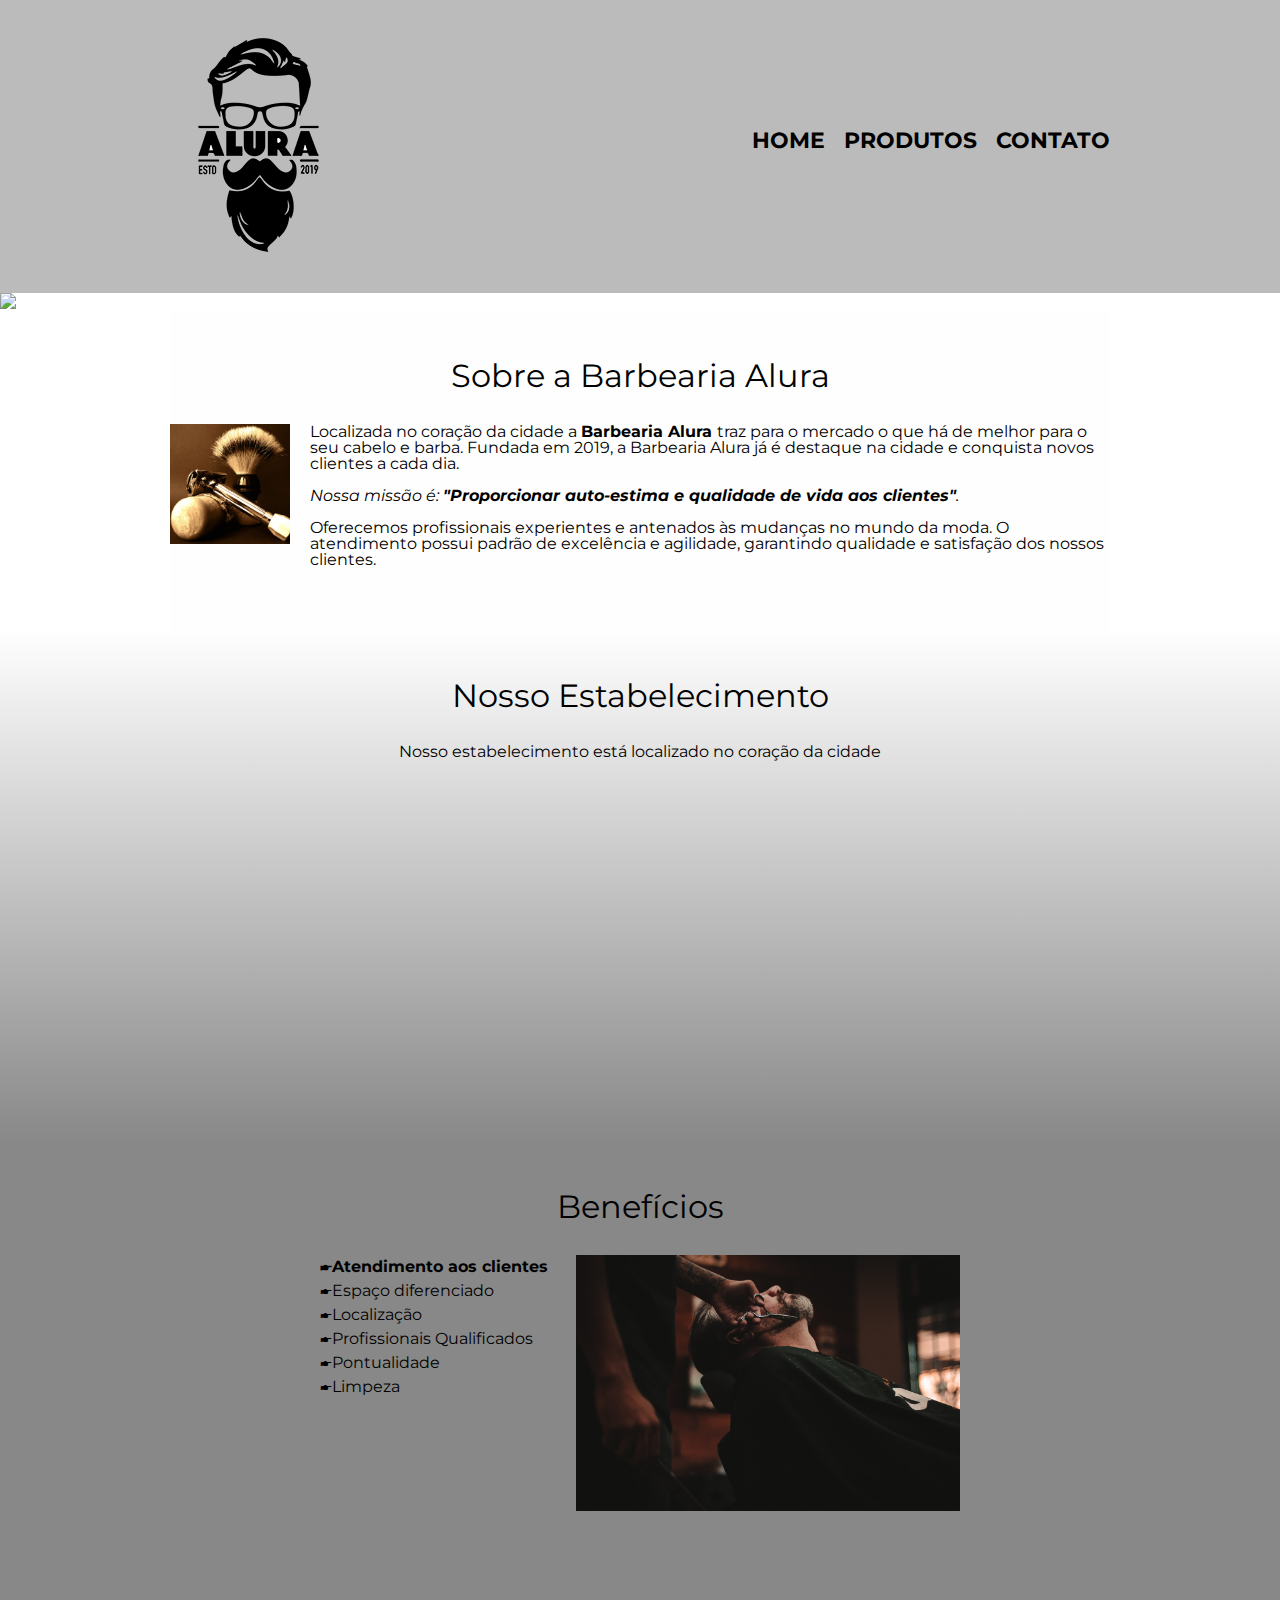
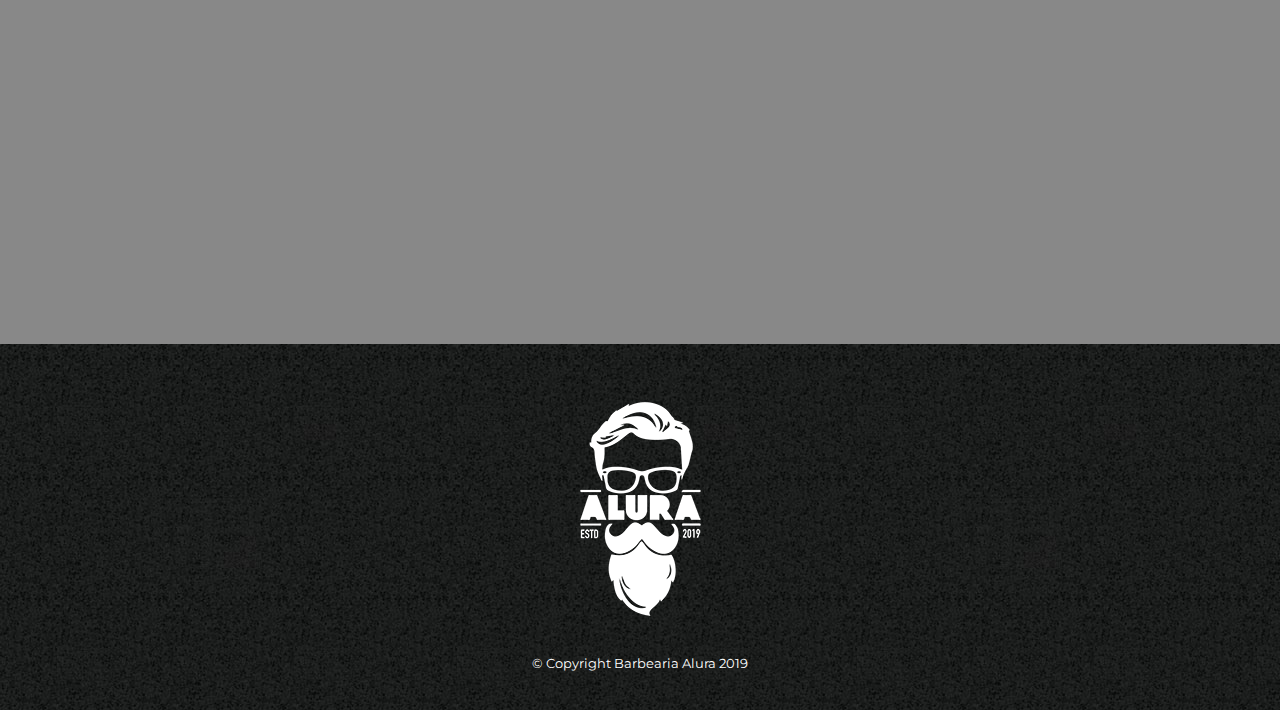
==== commit 78df6b0f: "Update index.html" ====
--- a/Introdução/index.html
+++ b/Introdução/index.html
@@ -15,7 +15,7 @@
 <body>
 
     <header>
-        <h1 class="title-main">Barbearia Alura</h1>
+        <!-- <h1 class="title-main">Barbearia Alura</h1> -->
 
         <div class="caixa">
 
@@ -93,7 +93,7 @@
                 </ul><img class="imagem-beneficios" src="imagens/beneficios.jpg" alt="Corte de barba">
             </div>
             <div class="video">
-                <iframe width="560" height="315" src="https://www.youtube.com/embed/wcVVXUV0YUY" frameborder="0"
+                <iframe width="100%" height="315" src="https://www.youtube.com/embed/wcVVXUV0YUY" frameborder="0"
                     allow="accelerometer; autoplay; encrypted-media; gyroscope; picture-in-picture"
                     allowfullscreen></iframe>
             </div>
--- a/Introdução/styles/style.css
+++ b/Introdução/styles/style.css
@@ -98,8 +98,7 @@
 }
 
 main{
-    width: 940px;
-    margin: 0 auto;
+   
 }
 
 form{
@@ -169,6 +168,13 @@
     clear: left;
 }
 
+.principal{
+    padding: 3em 0;
+    background: #fefefe;
+    width: 940px;
+    margin: 0 auto;
+}
+
 .principal p{
     margin: 0 0 1em;
 }
@@ -187,12 +193,14 @@
     margin: 0 20px 20px 0;
 }
 
-.imagembeneficios{
-    width: 60%;
-}
-
 .mapa{
     padding: 3em 0;
+    background: linear-gradient(#fefefe, #888888);
+}
+
+.mapa-conteudo{
+    width: 940px;
+    margin: 0 auto;
 }
 
 .mapa p{
@@ -200,7 +208,40 @@
     text-align: center;
 }
 
+
+.beneficios{
+    padding: 3em 0;
+    background: #888888;
+}
+
+.conteudo-beneficios{
+    width: 640px;
+    margin: 0 auto;
+}
+
+.lista-beneficios{
+    width: 40%;
+    display: inline-block;
+    vertical-align: top;
+}
+
+.itens{
+    line-height: 1.5em;
+}
+.itens:before{
+    content: "🖝";
+}
+
+.itens:first-child{
+    font-weight: bold;
+}
+
+.imagem-beneficios{
+    width: 60%;
+}
+
 .video{
     width: 560px;
-    margin: 1em auto;
+    margin: 2em auto;
+
 }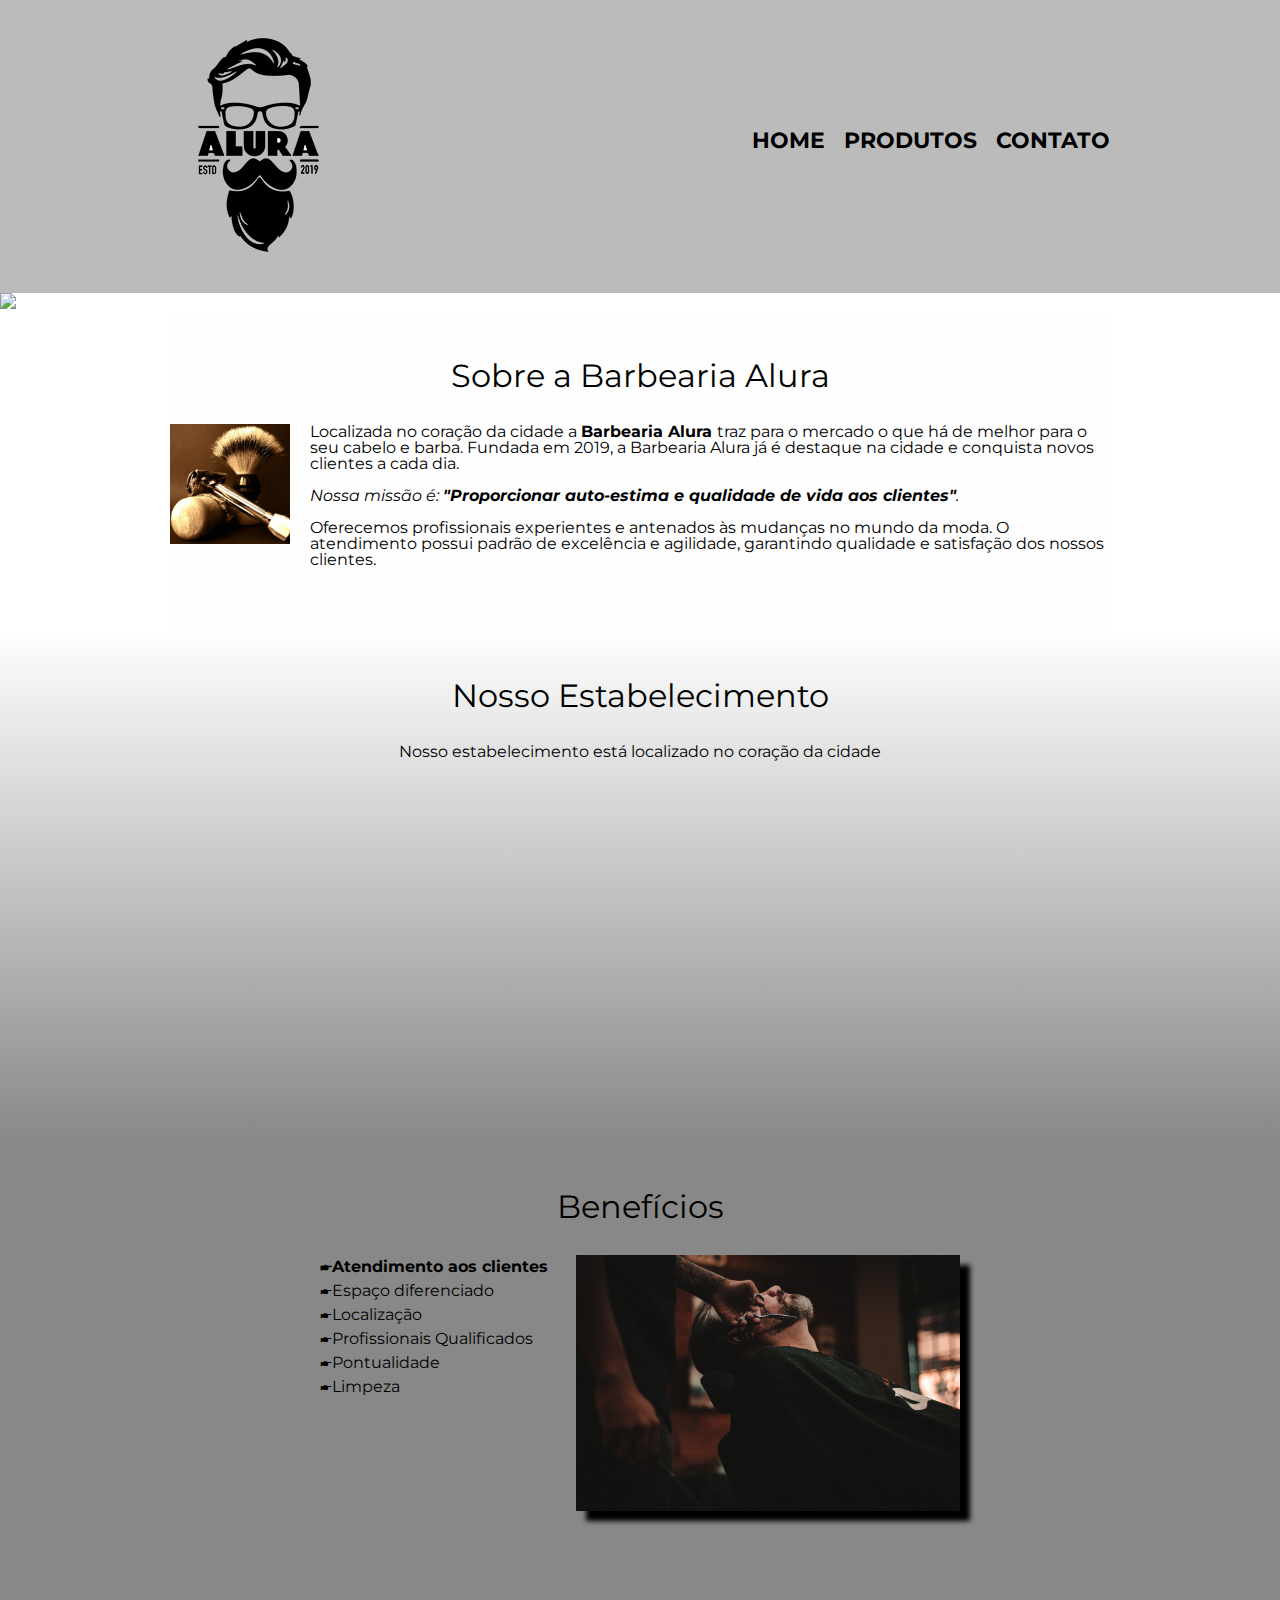
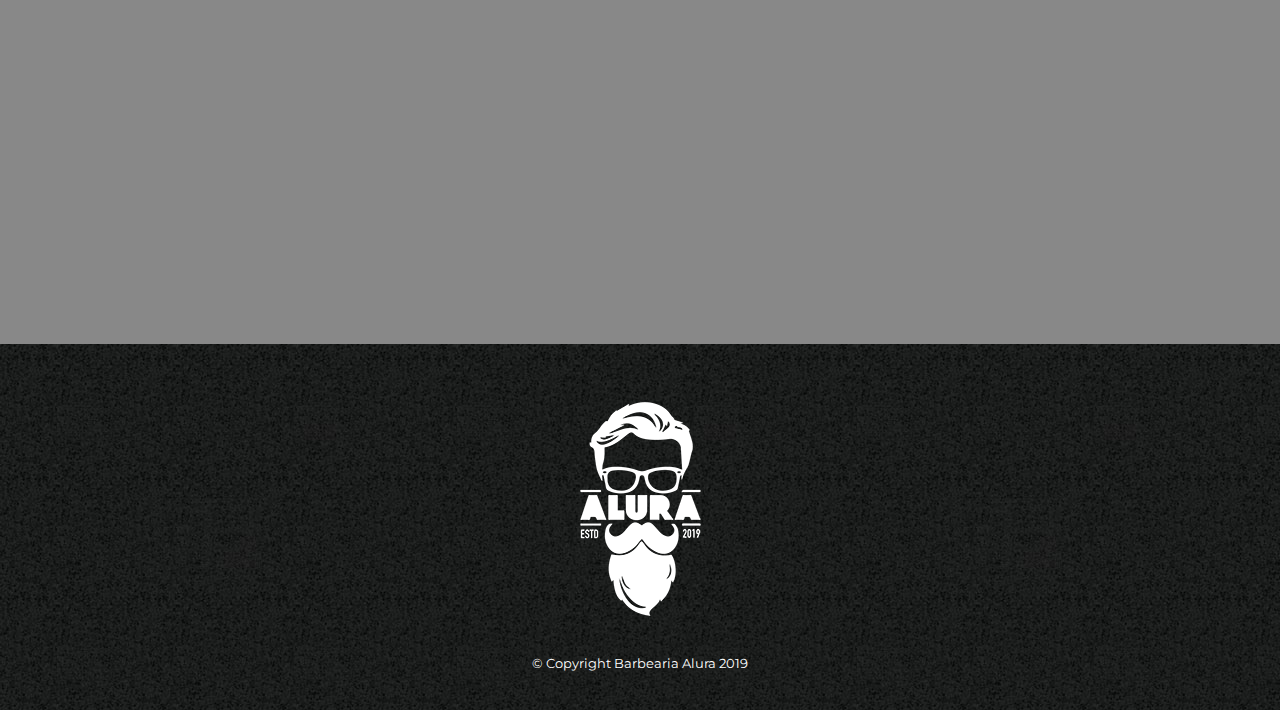
==== commit 17a9f569: "Update index.html" ====
--- a/Introdução/index.html
+++ b/Introdução/index.html
@@ -8,6 +8,7 @@
 
     <link rel="stylesheet" href="styles/reset.css">
     <link rel="stylesheet" href="styles/style.css">
+    <link rel="stylesheet" href="styles/responsive.css">
     <link href="https://fonts.googleapis.com/css2?family=Montserrat&display=swap" rel="stylesheet">
 
 </head>
--- a/Introdução/styles/style.css
+++ b/Introdução/styles/style.css
@@ -166,6 +166,7 @@
     font-size: 2em;
     margin: 0 0 1em;
     clear: left;
+    /* text-shadow: 5px 5px 3px #000000; */
 }
 
 .principal{
@@ -238,10 +239,34 @@
 
 .imagem-beneficios{
     width: 60%;
+    opacity: 1;
+    transition: 400ms;
+    box-shadow: 10px 10px 5px #000000;
+}
+
+.imagem-beneficios:hover{
+    opacity: 0.7;
 }
 
 .video{
     width: 560px;
     margin: 2em auto;
-
+}
+
+
+@media screen and (max-width: 480px){
+    .caixa, .principal, .conteudo-beneficios, .mapa-conteudo, .video{
+        width: auto;
+        padding: 5px;
+    }
+    h1{
+        text-align: center;
+    }
+    nav{
+        position: static;
+    }
+
+    .lista-beneficios, .imagem-beneficios{
+        width: 100%;
+    }
 }